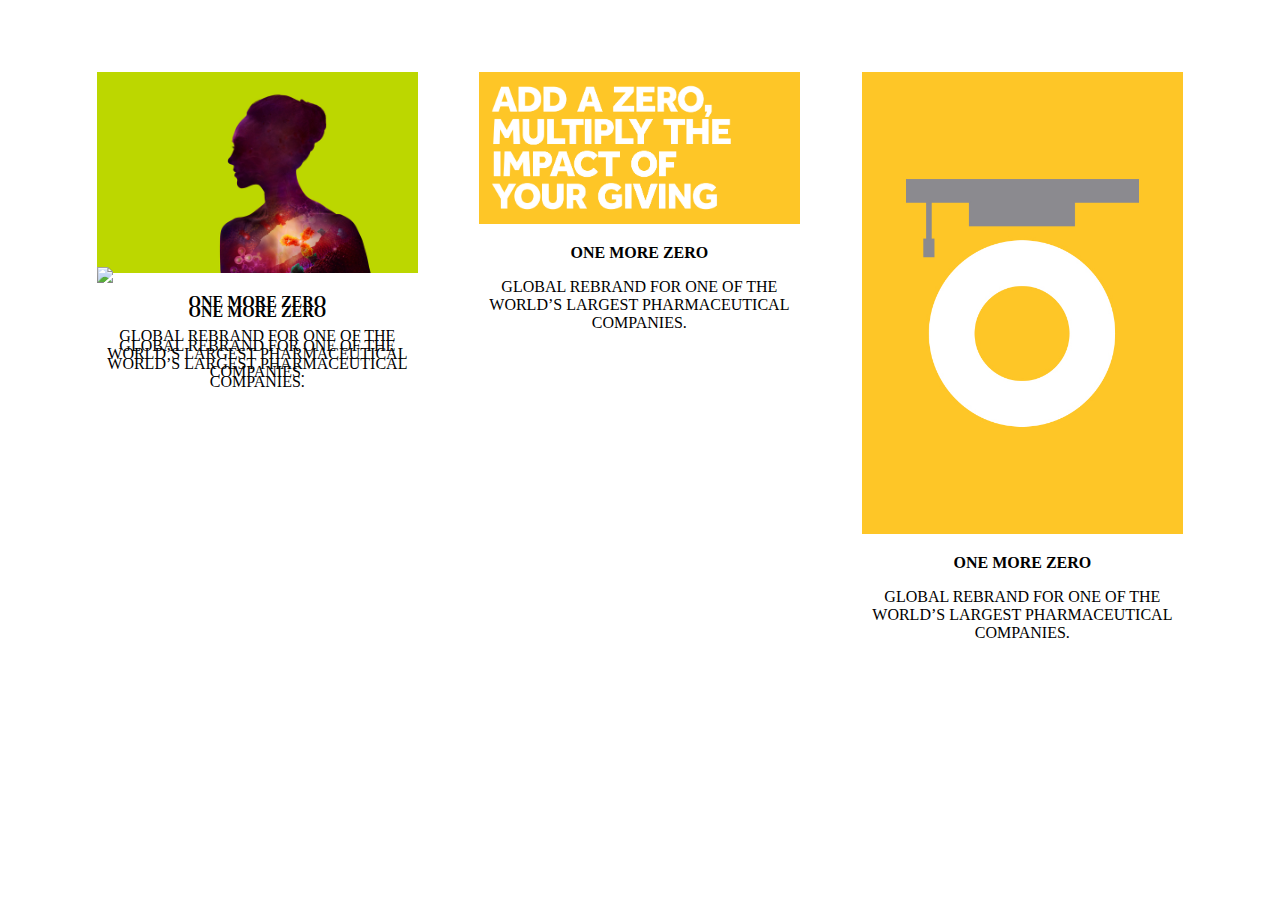
==== index.html @ c9a0dd9b "initial index with project grid" ====
<!doctype html>

<html lang="en">
	<head>
	  <meta charset="utf-8">
	  <title>Stephanie Hamer</title>
	  <link rel="stylesheet" href="css/style.css">
	</head>
	<script src="js/jquery-1.12.0.min.js"></script>
	<script src="js/masonry.pkgd.min.js"></script>
	<script type="text/javascript">
	  $(document).ready(function(){
	 		$('#header').load('html/project_list.html');	
		});		
	</script>
	<body>
		<div id="main_container">
			<div id="header">
				<div id="branding">
					Stephanie Hamer
				</div>
				<div id="navigation">
					<a>Portfolio</a>
					<a>Contact</a>
					<a>Blog</a>
				</div>
				<div class="clear"></div>
			</div>
			<div id="main_content"></div>
		</div>
	</body>
</html>
---- css/style.css ----
body {
	margin: 0;
	padding: 0;
}

/* Header */
#header {
	width: 89.67%;
	margin: 0 auto;
	padding: 8vh 0 0 0;
	text-transform: uppercase;
	height:17vh;
}
#branding {
	float: left;
}
#navigation {
	float: right;
}

/* Content */
#main_content {	
	width: 95%;
	margin: 0 auto;
}
.grid_item {
	margin: 0 2.665% 5% 2.665%;
	width: 28%;
	height:auto;
}
.grid_item img{
	width:100%;
}
.grid_item p{
	text-align: center;
}

/* Positioning */
.float_left{
	float: left;
}
.clear {
	clear: both;
}
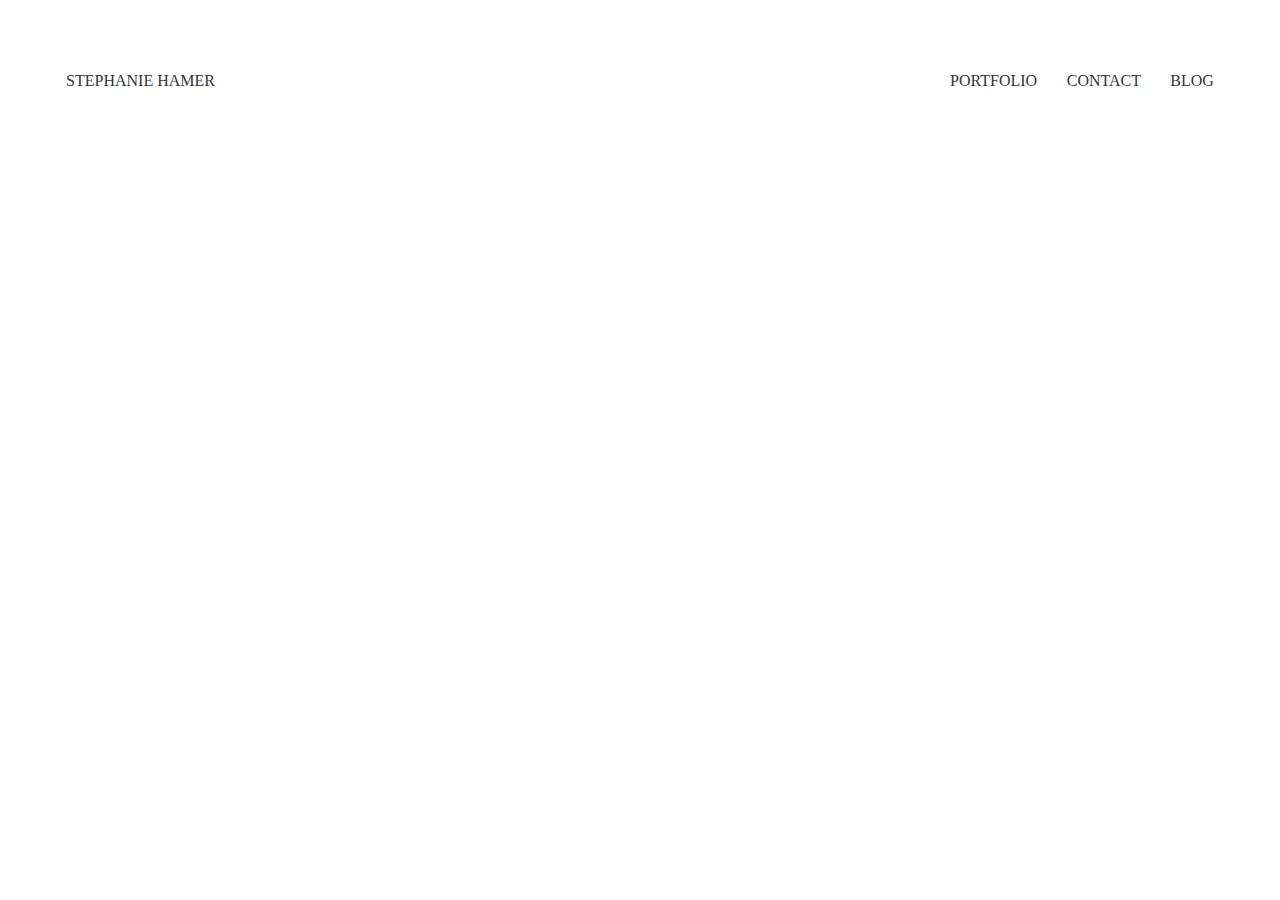
==== commit ba866418: "move projects js into own file" ====
--- a/index.html
+++ b/index.html
@@ -8,11 +8,8 @@
 	</head>
 	<script src="js/jquery-1.12.0.min.js"></script>
 	<script src="js/masonry.pkgd.min.js"></script>
-	<script type="text/javascript">
-	  $(document).ready(function(){
-	 		$('#header').load('html/project_list.html');	
-		});		
-	</script>
+	<script src="js/underscore-min.js"></script>
+	<script src="js/projects.js"></script>
 	<body>
 		<div id="main_container">
 			<div id="header">
@@ -20,13 +17,28 @@
 					Stephanie Hamer
 				</div>
 				<div id="navigation">
-					<a>Portfolio</a>
-					<a>Contact</a>
-					<a>Blog</a>
+					<a id="portfolio_link" href="#">Portfolio</a>
+					<a id="contact_link" href="#">Contact</a>
+					<a href="#">Blog</a>
 				</div>
 				<div class="clear"></div>
 			</div>
-			<div id="main_content"></div>
-		</div>
+			<div id="main_content">
+				<div class="contact_container">
+					<p>
+						Graduated from University of Central Lancashire in 2014.<br>
+						Currently working as a graphic designer in Manchester, UK.<br>
+						Available for freelance work.
+					</p>
+					<p>info@stephaniehamer.com<p>
+					<a href="https://www.linkedin.com/in/stephanie-hamer-9aa5a465" target="_blank">Linkedin</a>
+					<a href="#">Behance</a>
+					<a href="https://www.instagram.com/steph_hamer/" target="_blank">Instagram</a>
+				</div>
+				<div class="project_container"></div>
+				<div class="grid"></div>
+				<div class="clear"><div>
+			</div>
+		</div>		
 	</body>
 </html>--- a/css/style.css
+++ b/css/style.css
@@ -1,6 +1,7 @@
 body {
 	margin: 0;
 	padding: 0;
+	color: #333;
 }
 
 /* Header */
@@ -14,8 +15,16 @@
 #branding {
 	float: left;
 }
+#branding:hover {
+	cursor: pointer;
+}
 #navigation {
 	float: right;
+}
+#navigation a{
+	color: #333;
+	text-decoration: none;
+	margin: 0 0 0 2vw;
 }
 
 /* Content */
@@ -23,16 +32,62 @@
 	width: 95%;
 	margin: 0 auto;
 }
+
+/* Index */
 .grid_item {
 	margin: 0 2.665% 5% 2.665%;
 	width: 28%;
 	height:auto;
+}
+.grid_item:hover {
+	cursor: pointer;
 }
 .grid_item img{
 	width:100%;
 }
 .grid_item p{
 	text-align: center;
+}
+
+/* Project */
+.project_container {
+	width: 95%;
+	margin: 0 auto;
+}
+#project {
+	padding: 0 0 15vh 0;
+	margin: 0 0 5vh 0;
+	border-bottom: 1px solid #ccc;
+}
+.project_container img{
+	width: 100%;
+	margin: 0 0 10vh 0;
+}
+.project_title {
+	display: inline-block;
+	vertical-align: top;
+	width: 40%;
+}
+.project_description {
+	display: inline-block;
+	vertical-align: top;
+	width: 40%;
+	margin: 0 0 20vh 0;
+}
+
+/* Contact */
+.contact_container {
+	display: none;
+	width: 95%;
+	margin: 0 auto;
+	padding: 10vh 0;
+	border-top: 1px #ccc solid;
+	border-bottom: 1px #ccc solid;
+}
+.contact_container a{
+	display: block;
+	text-decoration: none;
+	color: #333;
 }
 
 /* Positioning */
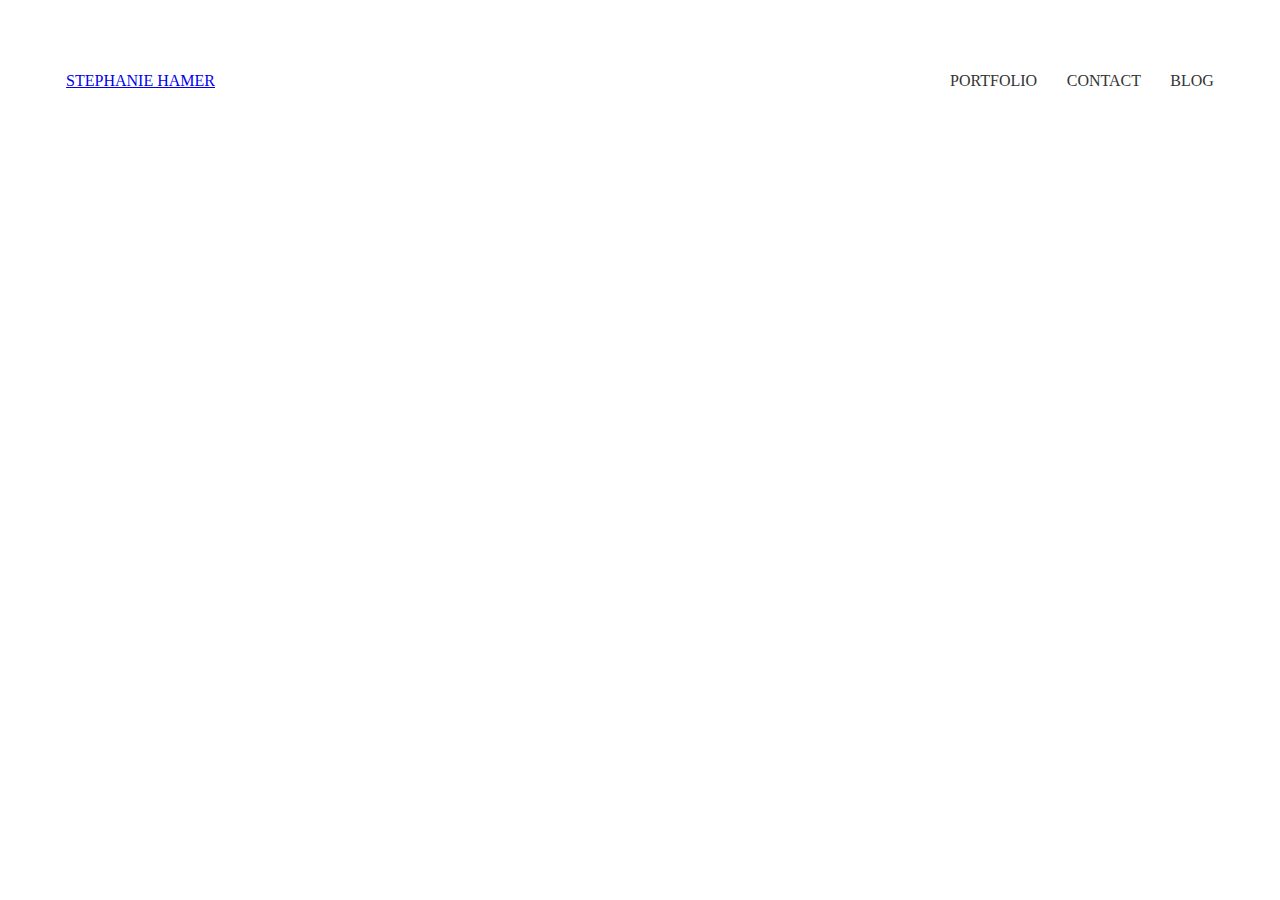
==== commit 8e201660: "intial blog js and extract navigation into own js file" ====
--- a/index.html
+++ b/index.html
@@ -10,21 +10,23 @@
 	<script src="js/masonry.pkgd.min.js"></script>
 	<script src="js/underscore-min.js"></script>
 	<script src="js/projects.js"></script>
+	<script src="js/blog.js"></script>
+	<script src="js/navigation.js"></script>
 	<body>
 		<div id="main_container">
 			<div id="header">
 				<div id="branding">
-					Stephanie Hamer
+					<a id="header_link" href="#portfolio">Stephanie Hamer</a>
 				</div>
 				<div id="navigation">
-					<a id="portfolio_link" href="#">Portfolio</a>
-					<a id="contact_link" href="#">Contact</a>
-					<a href="#">Blog</a>
+					<a id="portfolio_link" href="#portfolio">Portfolio</a>
+					<a id="contact_link" href="#contact">Contact</a>
+					<a id="blog_link" href="#blog">Blog</a>
 				</div>
 				<div class="clear"></div>
 			</div>
 			<div id="main_content">
-				<div class="contact_container">
+				<div id="contact_container">
 					<p>
 						Graduated from University of Central Lancashire in 2014.<br>
 						Currently working as a graphic designer in Manchester, UK.<br>
@@ -35,8 +37,11 @@
 					<a href="#">Behance</a>
 					<a href="https://www.instagram.com/steph_hamer/" target="_blank">Instagram</a>
 				</div>
-				<div class="project_container"></div>
-				<div class="grid"></div>
+				<div id="blog_container"></div>
+				<div id="project_container"></div>
+				<div id="portfolio_container">
+					<div class="grid"></div>
+				</div>
 				<div class="clear"><div>
 			</div>
 		</div>		
--- a/css/style.css
+++ b/css/style.css
@@ -50,7 +50,7 @@
 }
 
 /* Project */
-.project_container {
+#project_container {
 	width: 95%;
 	margin: 0 auto;
 }
@@ -59,7 +59,7 @@
 	margin: 0 0 5vh 0;
 	border-bottom: 1px solid #ccc;
 }
-.project_container img{
+#project_container img{
 	width: 100%;
 	margin: 0 0 10vh 0;
 }
@@ -76,7 +76,7 @@
 }
 
 /* Contact */
-.contact_container {
+#contact_container {
 	display: none;
 	width: 95%;
 	margin: 0 auto;
@@ -84,10 +84,30 @@
 	border-top: 1px #ccc solid;
 	border-bottom: 1px #ccc solid;
 }
-.contact_container a{
+#contact_container a{
 	display: block;
 	text-decoration: none;
 	color: #333;
+}
+
+/* Blog */
+#blog_container {
+	width: 95%;
+	margin: 0 auto;
+}
+.blog_left {
+	width: 30%;
+	display: inline-block;
+	vertical-align: top;
+}
+.blog_right {
+	margin: 0 0 0 5%;
+	width: 65%;
+	display: inline-block;
+	vertical-align: top;
+}
+.blog_right img{
+	width: 100%;
 }
 
 /* Positioning */
